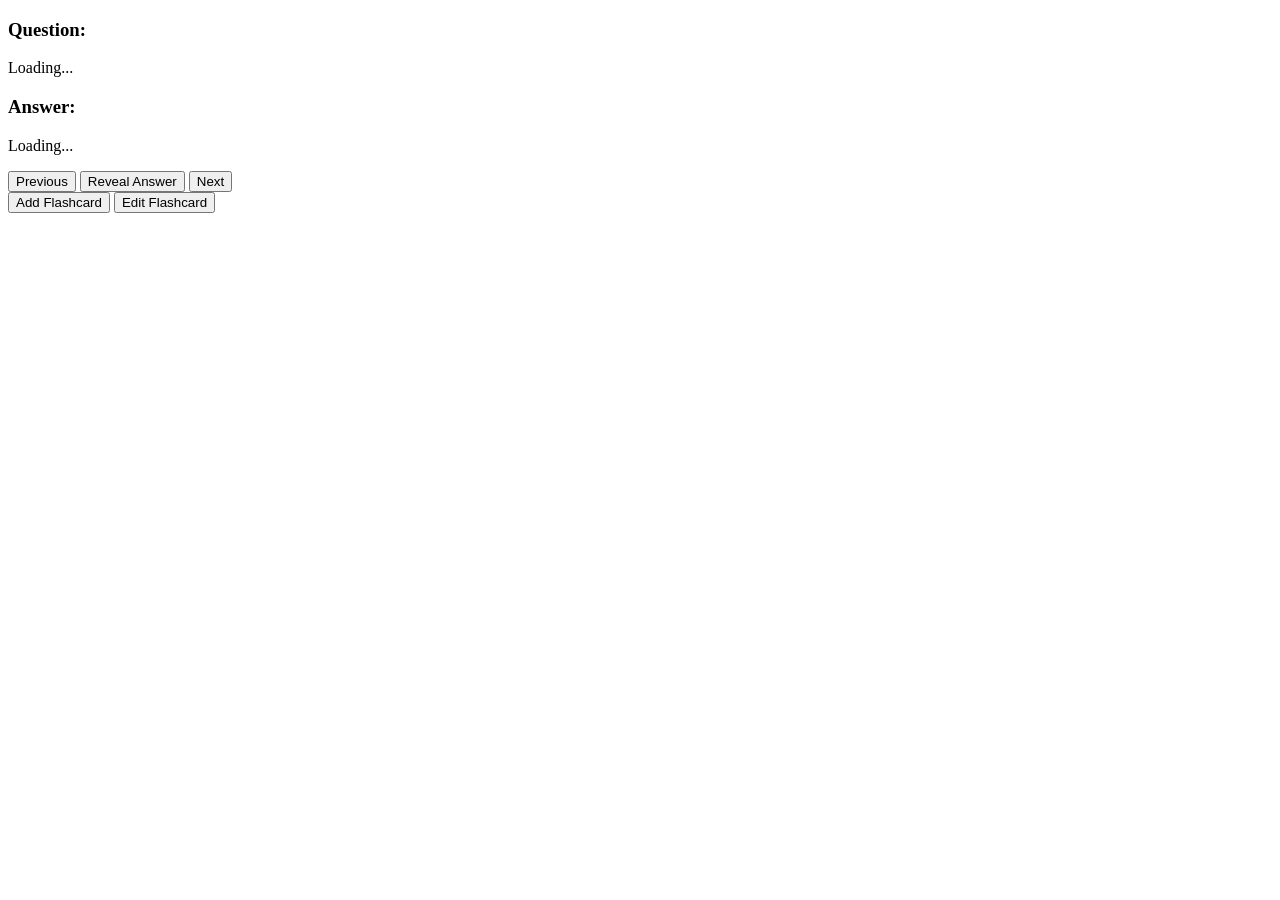
==== src/main/resources/templates/index.html @ a2af5543 "Add undo button to restore button state if user decides not to proceed with add or edit operation" ====
<!DOCTYPE html>
<html xmlns:th="http://www.thymeleaf.org" lang="en">
<head>
    <title>Flashcards</title>
    <link rel="stylesheet" type="text/css" href="/styles.css">
</head>
<body>
    <div class="container">
        <div class="flashcard">
            <h3>Question:</h3>
            <p id="question">Loading...</p>
            <h3>Answer:</h3>
            <p id="answer">Loading...</p>
        </div>
        <div id="navbuttoncontainer" class="navbuttoncontainer">
            <button onclick="prevFlashcard()">Previous</button>
            <button onclick="revealAnswer()">Reveal Answer</button>
            <button onclick="nextFlashcard()">Next</button>
        </div>
        <div class="buttoncontainer">
            <button id="addFlashcard" onclick="enableAddFlashcard()">Add Flashcard</button>
            <button id="editFlashcard" onclick="enableEditFlashcard()">Edit Flashcard</button>
            <button id="add" onclick="addFlashcard()" style="display: none;">Add</button>
            <button id="edit" onclick="editFlashcard()" style="display: none;">Edit</button>
            <button id="undo" onclick="undo()" style="display: none;">Undo</button>
        </div>
    </div>
    <script src="/flashcards.js"></script>
</body>


</html>
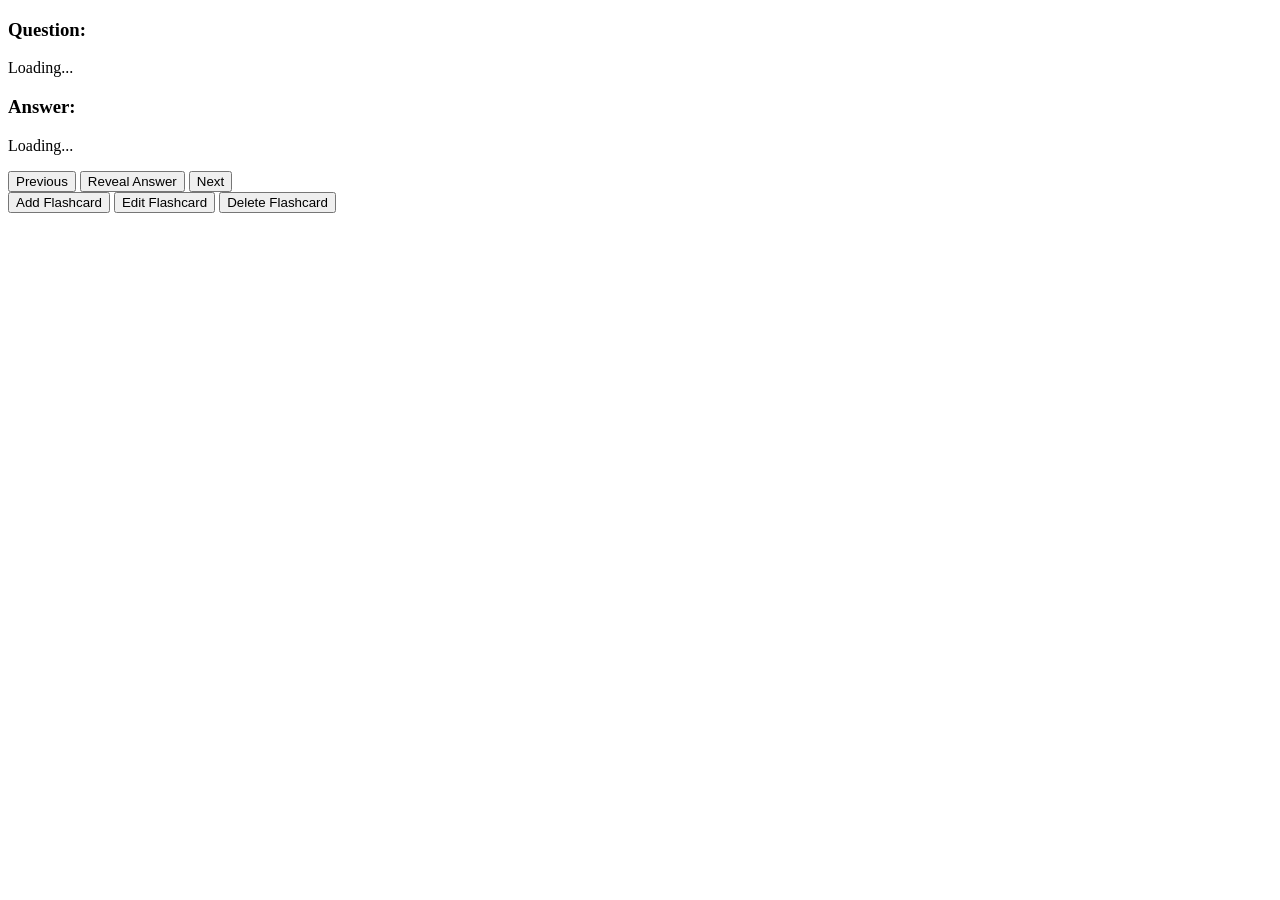
==== commit 7e1ef8be: "Handle delete from frontend" ====
--- a/src/main/resources/templates/index.html
+++ b/src/main/resources/templates/index.html
@@ -20,8 +20,10 @@
         <div class="buttoncontainer">
             <button id="addFlashcard" onclick="enableAddFlashcard()">Add Flashcard</button>
             <button id="editFlashcard" onclick="enableEditFlashcard()">Edit Flashcard</button>
+            <button id="deleteFlashcard" onclick="enableDeleteFlashcard()">Delete Flashcard</button>
             <button id="add" onclick="addFlashcard()" style="display: none;">Add</button>
             <button id="edit" onclick="editFlashcard()" style="display: none;">Edit</button>
+            <button id="delete" onclick="deleteFlashcard()" style="display: none;">Delete</button>
             <button id="undo" onclick="undo()" style="display: none;">Undo</button>
         </div>
     </div>
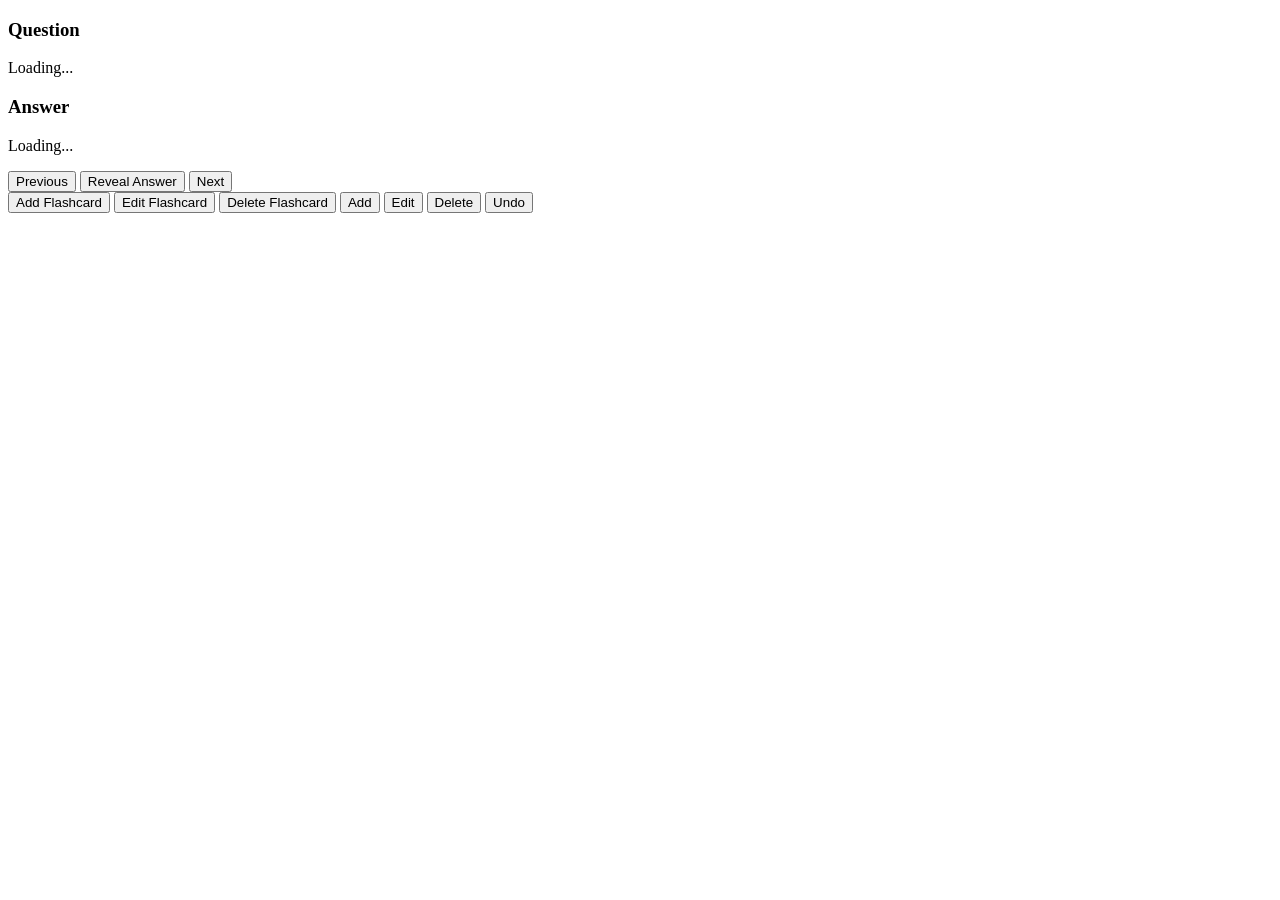
==== commit eb3c4828: "Frontend refactor: modules, event listeners, fix stored-XSS in card editing - Split fetch logic into" ====
--- a/src/main/resources/templates/index.html
+++ b/src/main/resources/templates/index.html
@@ -1,34 +1,34 @@
 <!DOCTYPE html>
 <html xmlns:th="http://www.thymeleaf.org" lang="en">
 <head>
+    <meta charset="UTF-8">
+    <meta name="viewport" content="width=device-width, initial-scale=1.0">
     <title>Flashcards</title>
     <link rel="stylesheet" type="text/css" href="/styles.css">
 </head>
 <body>
-    <div class="container">
-        <div class="flashcard">
-            <h3>Question:</h3>
+    <main class="container">
+        <section class="flashcard">
+            <h3>Question</h3>
             <p id="question">Loading...</p>
-            <h3>Answer:</h3>
-            <p id="answer">Loading...</p>
-        </div>
+            <h3>Answer</h3>
+            <p id="answer" class="hidden">Loading...</p>
+        </section>
         <div id="navbuttoncontainer" class="navbuttoncontainer">
-            <button onclick="prevFlashcard()">Previous</button>
-            <button onclick="revealAnswer()">Reveal Answer</button>
-            <button onclick="nextFlashcard()">Next</button>
+            <button id="prevButton" type="button">Previous</button>
+            <button id="revealButton" type="button">Reveal Answer</button>
+            <button id="nextButton" type="button">Next</button>
         </div>
         <div class="buttoncontainer">
-            <button id="addFlashcard" onclick="enableAddFlashcard()">Add Flashcard</button>
-            <button id="editFlashcard" onclick="enableEditFlashcard()">Edit Flashcard</button>
-            <button id="deleteFlashcard" onclick="enableDeleteFlashcard()">Delete Flashcard</button>
-            <button id="add" onclick="addFlashcard()" style="display: none;">Add</button>
-            <button id="edit" onclick="editFlashcard()" style="display: none;">Edit</button>
-            <button id="delete" onclick="deleteFlashcard()" style="display: none;">Delete</button>
-            <button id="undo" onclick="undo()" style="display: none;">Undo</button>
+            <button id="addFlashcard" type="button">Add Flashcard</button>
+            <button id="editFlashcard" type="button">Edit Flashcard</button>
+            <button id="deleteFlashcard" type="button">Delete Flashcard</button>
+            <button id="add" type="button" class="hidden">Add</button>
+            <button id="edit" type="button" class="hidden">Edit</button>
+            <button id="delete" type="button" class="hidden">Delete</button>
+            <button id="undo" type="button" class="hidden">Undo</button>
         </div>
-    </div>
-    <script src="/flashcards.js"></script>
+    </main>
+    <script type="module" src="/flashcards.js"></script>
 </body>
-
-
 </html>
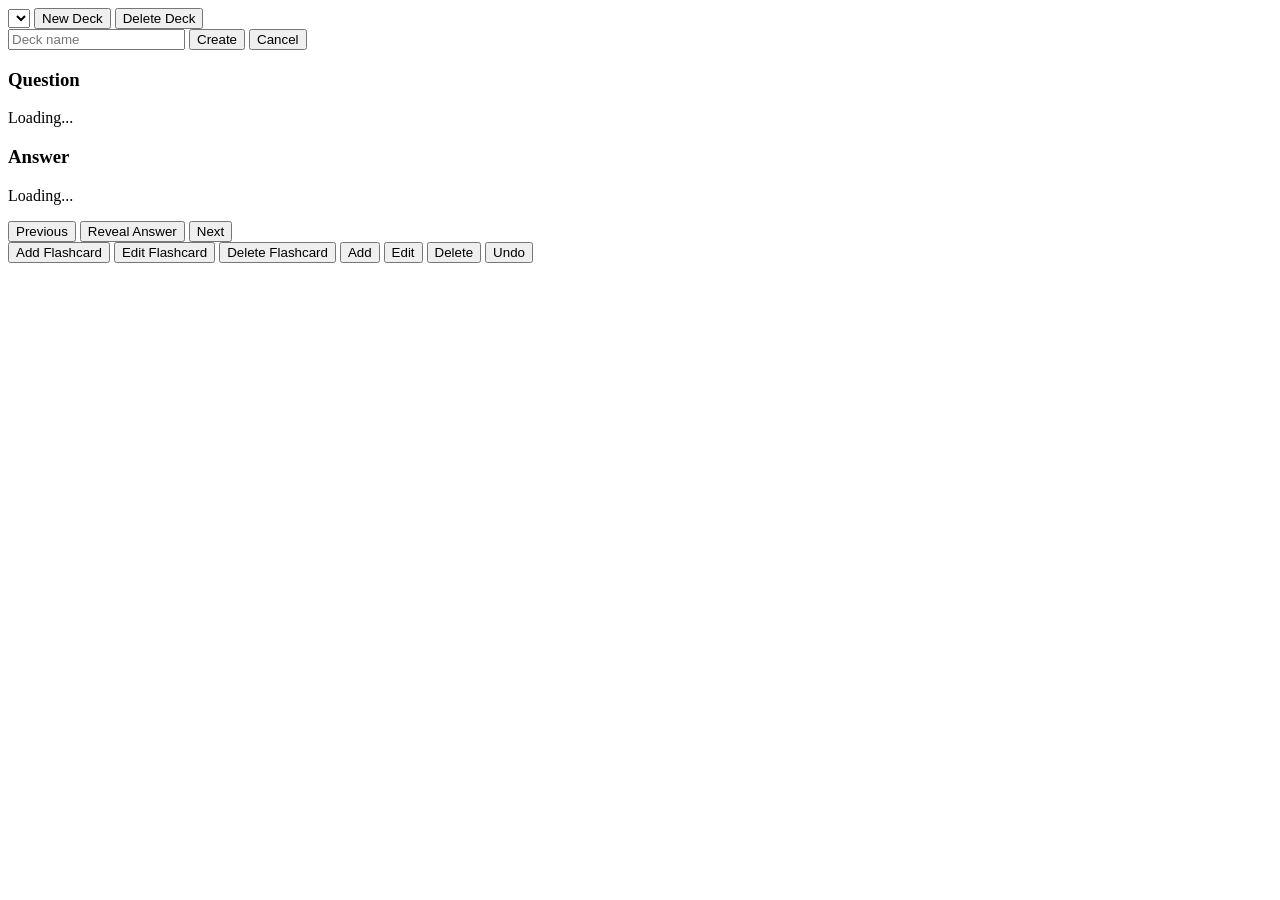
==== commit 872aa2aa: "Frontend: deck selection, creation, and deletion - api.js: fetchFlashcards/createFlashcard now take " ====
--- a/src/main/resources/templates/index.html
+++ b/src/main/resources/templates/index.html
@@ -8,6 +8,17 @@
 </head>
 <body>
     <main class="container">
+        <div class="deckbar">
+            <select id="deckSelect"></select>
+            <button id="newDeckButton" type="button">New Deck</button>
+            <button id="deleteDeckButton" type="button">Delete Deck</button>
+        </div>
+        <div id="newDeckForm" class="deckform hidden">
+            <input id="newDeckName" type="text" placeholder="Deck name" autocomplete="off">
+            <button id="createDeckButton" type="button">Create</button>
+            <button id="cancelDeckButton" type="button">Cancel</button>
+        </div>
+
         <section class="flashcard">
             <h3>Question</h3>
             <p id="question">Loading...</p>
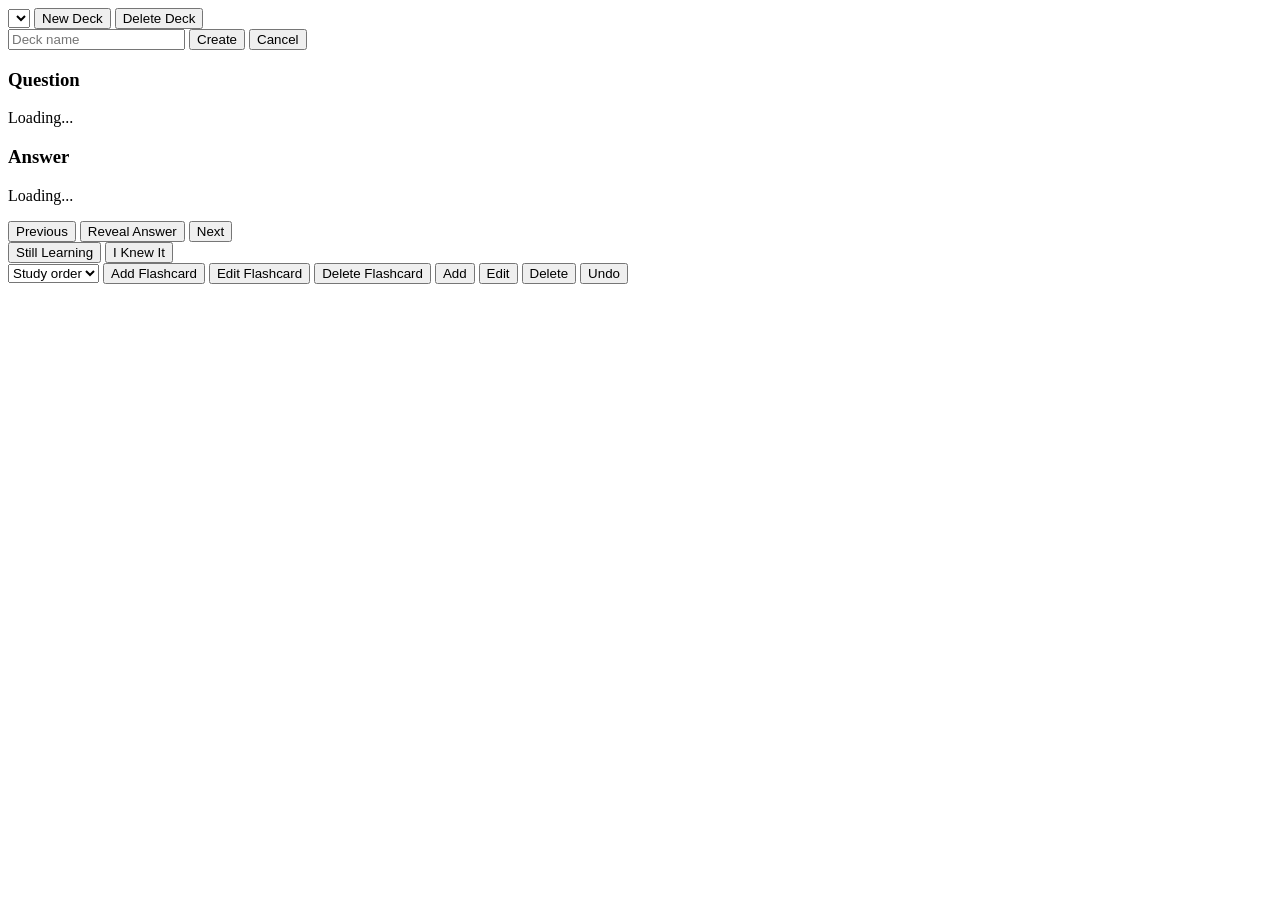
==== commit c971c521: "Frontend: know/don't-know review buttons, study order, progress indicator - api.js: fetchFlashcards " ====
--- a/src/main/resources/templates/index.html
+++ b/src/main/resources/templates/index.html
@@ -25,12 +25,22 @@
             <h3>Answer</h3>
             <p id="answer" class="hidden">Loading...</p>
         </section>
+        <p id="progress" class="progress"></p>
         <div id="navbuttoncontainer" class="navbuttoncontainer">
             <button id="prevButton" type="button">Previous</button>
             <button id="revealButton" type="button">Reveal Answer</button>
             <button id="nextButton" type="button">Next</button>
         </div>
+        <div id="reviewButtons" class="reviewbuttoncontainer hidden">
+            <button id="unknownButton" type="button">Still Learning</button>
+            <button id="knownButton" type="button">I Knew It</button>
+        </div>
         <div class="buttoncontainer">
+            <select id="orderSelect">
+                <option value="study">Study order</option>
+                <option value="shuffle">Shuffle</option>
+                <option value="natural">In order</option>
+            </select>
             <button id="addFlashcard" type="button">Add Flashcard</button>
             <button id="editFlashcard" type="button">Edit Flashcard</button>
             <button id="deleteFlashcard" type="button">Delete Flashcard</button>
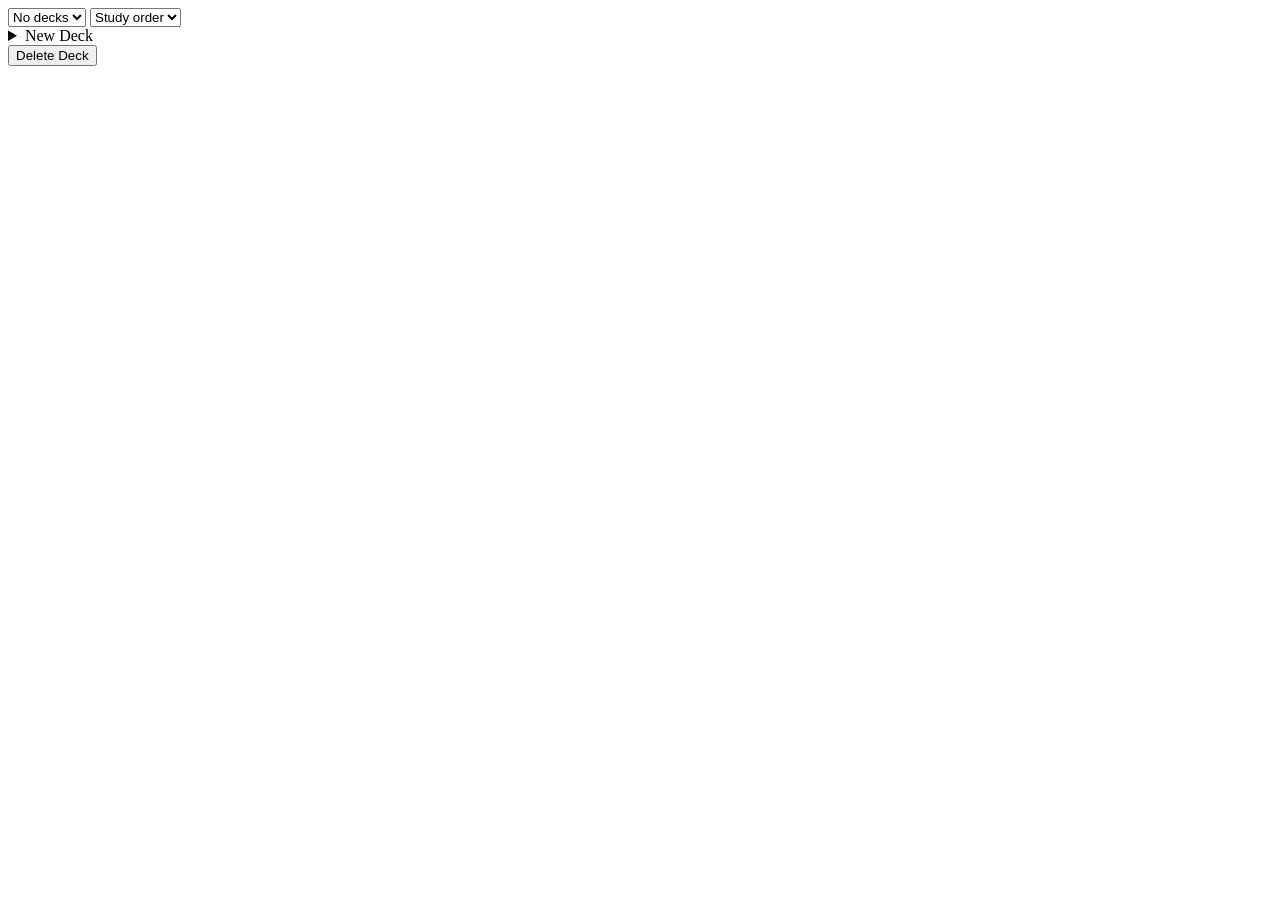
==== commit 1cd6b70c: "HTMX rewrite: server-rendered fragments instead of a JSON API + client JS Replaces the JSON REST API" ====
--- a/src/main/resources/templates/index.html
+++ b/src/main/resources/templates/index.html
@@ -5,51 +5,46 @@
     <meta name="viewport" content="width=device-width, initial-scale=1.0">
     <title>Flashcards</title>
     <link rel="stylesheet" type="text/css" href="/styles.css">
+    <script src="/vendor/htmx.min.js" defer></script>
 </head>
 <body>
     <main class="container">
         <div class="deckbar">
-            <select id="deckSelect"></select>
-            <button id="newDeckButton" type="button">New Deck</button>
-            <button id="deleteDeckButton" type="button">Delete Deck</button>
-        </div>
-        <div id="newDeckForm" class="deckform hidden">
-            <input id="newDeckName" type="text" placeholder="Deck name" autocomplete="off">
-            <button id="createDeckButton" type="button">Create</button>
-            <button id="cancelDeckButton" type="button">Cancel</button>
+            <form method="get" action="/flashcards" id="deckSwitchForm">
+                <select name="deckId" onchange="this.form.submit()" th:disabled="${#lists.isEmpty(decks)}">
+                    <option th:if="${#lists.isEmpty(decks)}" value="">No decks</option>
+                    <option th:each="d : ${decks}"
+                            th:value="${d.id}"
+                            th:selected="${d.id == selectedDeckId}"
+                            th:text="${d.name + ' (' + d.cardCount + ')'}"></option>
+                </select>
+                <select name="order" onchange="this.form.submit()" th:disabled="${#lists.isEmpty(decks)}">
+                    <option value="study" th:selected="${order == 'study'}">Study order</option>
+                    <option value="shuffle" th:selected="${order == 'shuffle'}">Shuffle</option>
+                    <option value="natural" th:selected="${order == 'natural'}">In order</option>
+                </select>
+            </form>
+
+            <details class="deck-details">
+                <summary>New Deck</summary>
+                <form method="post" action="/decks" class="deckform">
+                    <input type="hidden" name="deckId" th:value="${selectedDeckId}">
+                    <input type="hidden" name="order" th:value="${order}">
+                    <input type="text" name="name" placeholder="Deck name" autocomplete="off" required maxlength="200">
+                    <button type="submit">Create</button>
+                </form>
+                <p class="field-error" th:if="${deckError}" th:text="${deckError}"></p>
+            </details>
+
+            <form method="post" th:if="${!#lists.isEmpty(decks)}"
+                  th:attr="action=@{/decks/{id}/delete(id=${selectedDeckId})},
+                           onsubmit=|return confirm('Delete &quot;${selectedDeck.name}&quot; and all ${selectedDeck.cardCount} of its flashcards? This cannot be undone.')|">
+                <input type="hidden" name="order" th:value="${order}">
+                <button type="submit">Delete Deck</button>
+            </form>
         </div>
 
-        <section class="flashcard">
-            <h3>Question</h3>
-            <p id="question">Loading...</p>
-            <h3>Answer</h3>
-            <p id="answer" class="hidden">Loading...</p>
-        </section>
-        <p id="progress" class="progress"></p>
-        <div id="navbuttoncontainer" class="navbuttoncontainer">
-            <button id="prevButton" type="button">Previous</button>
-            <button id="revealButton" type="button">Reveal Answer</button>
-            <button id="nextButton" type="button">Next</button>
-        </div>
-        <div id="reviewButtons" class="reviewbuttoncontainer hidden">
-            <button id="unknownButton" type="button">Still Learning</button>
-            <button id="knownButton" type="button">I Knew It</button>
-        </div>
-        <div class="buttoncontainer">
-            <select id="orderSelect">
-                <option value="study">Study order</option>
-                <option value="shuffle">Shuffle</option>
-                <option value="natural">In order</option>
-            </select>
-            <button id="addFlashcard" type="button">Add Flashcard</button>
-            <button id="editFlashcard" type="button">Edit Flashcard</button>
-            <button id="deleteFlashcard" type="button">Delete Flashcard</button>
-            <button id="add" type="button" class="hidden">Add</button>
-            <button id="edit" type="button" class="hidden">Edit</button>
-            <button id="delete" type="button" class="hidden">Delete</button>
-            <button id="undo" type="button" class="hidden">Undo</button>
-        </div>
+        <div th:replace="~{fragments/study :: study}"></div>
     </main>
-    <script type="module" src="/flashcards.js"></script>
 </body>
 </html>
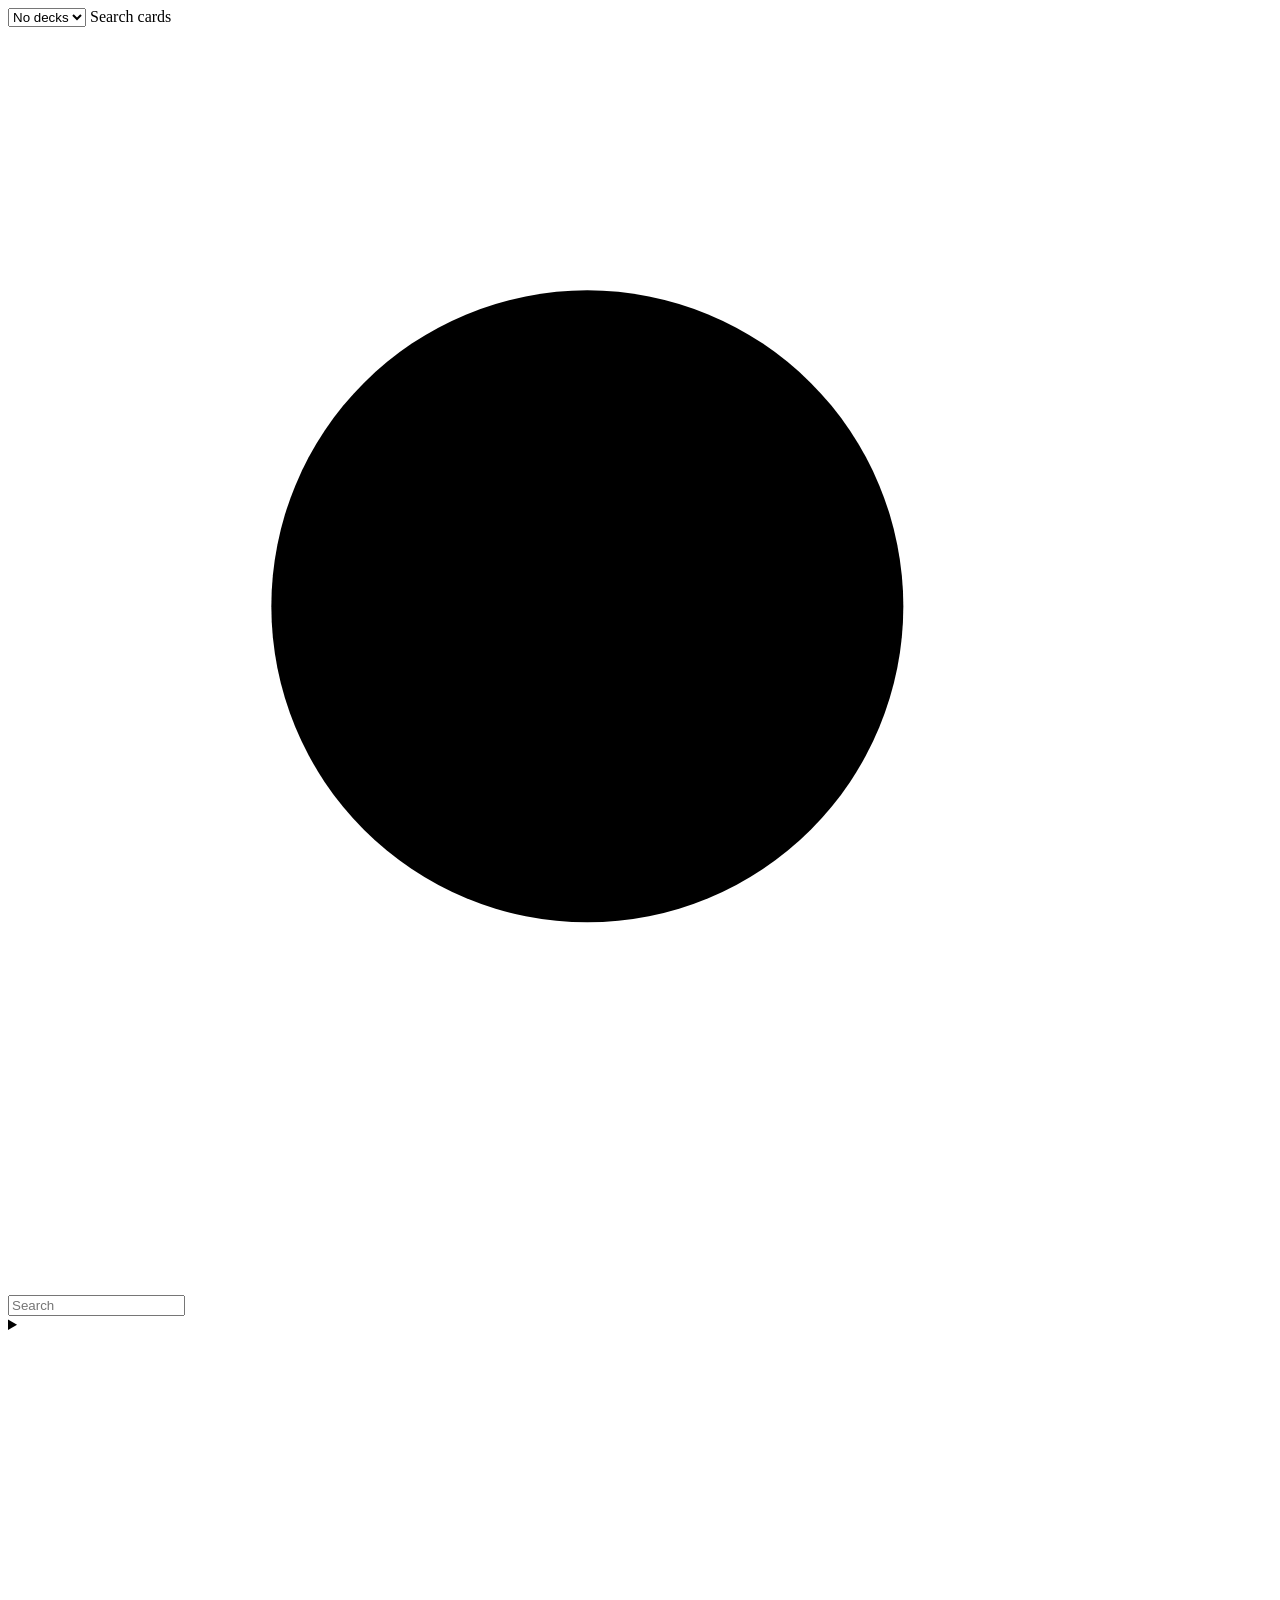
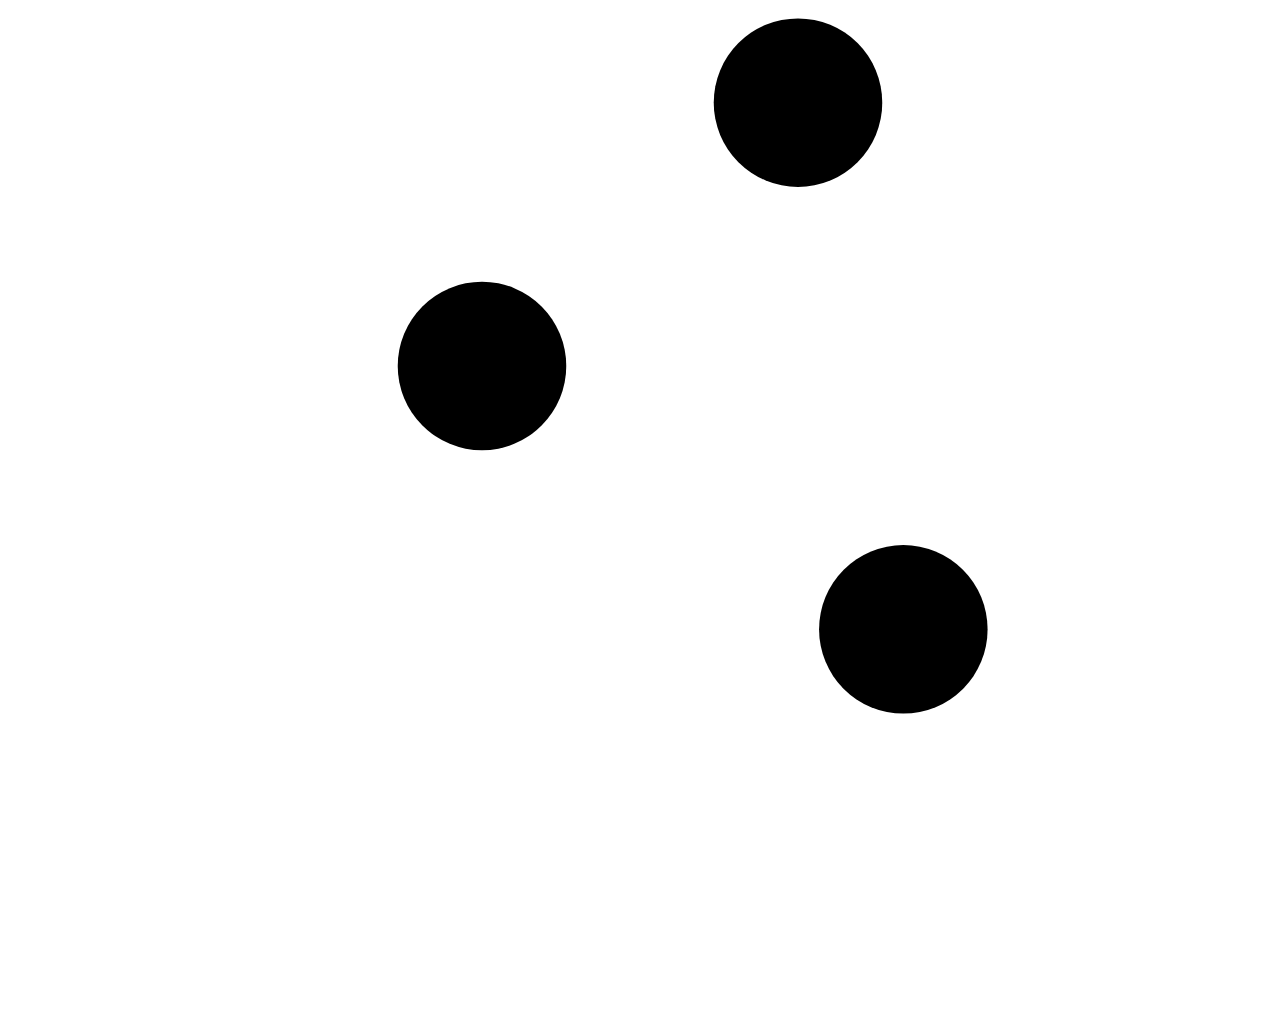
==== commit edb6ca9f: "Frontend redesign: search/filter UI, import/export, distraction-free layout Adding search and import" ====
--- a/src/main/resources/templates/index.html
+++ b/src/main/resources/templates/index.html
@@ -8,40 +8,100 @@
     <script src="/vendor/htmx.min.js" defer></script>
 </head>
 <body>
-    <main class="container">
-        <div class="deckbar">
-            <form method="get" action="/flashcards" id="deckSwitchForm">
-                <select name="deckId" onchange="this.form.submit()" th:disabled="${#lists.isEmpty(decks)}">
+    <main class="mx-auto flex min-h-screen max-w-md flex-col items-center gap-8 px-4 py-10 sm:py-16">
+        <div class="relative flex w-full items-center gap-2">
+            <form method="get" action="/flashcards" id="deckSwitchForm" class="flex flex-1 items-center gap-2">
+                <select name="deckId" onchange="this.form.submit()" th:disabled="${#lists.isEmpty(decks)}"
+                        class="quiet-select shrink-0">
                     <option th:if="${#lists.isEmpty(decks)}" value="">No decks</option>
                     <option th:each="d : ${decks}"
                             th:value="${d.id}"
                             th:selected="${d.id == selectedDeckId}"
                             th:text="${d.name + ' (' + d.cardCount + ')'}"></option>
                 </select>
-                <select name="order" onchange="this.form.submit()" th:disabled="${#lists.isEmpty(decks)}">
-                    <option value="study" th:selected="${order == 'study'}">Study order</option>
-                    <option value="shuffle" th:selected="${order == 'shuffle'}">Shuffle</option>
-                    <option value="natural" th:selected="${order == 'natural'}">In order</option>
-                </select>
+
+                <label class="relative flex-1">
+                    <span class="sr-only">Search cards</span>
+                    <svg class="icon pointer-events-none absolute left-2.5 top-1/2 h-4 w-4 -translate-y-1/2 text-muted" viewBox="0 0 24 24">
+                        <circle cx="11" cy="11" r="6"></circle>
+                        <path d="M20 20l-4.35-4.35"></path>
+                    </svg>
+                    <input type="search" name="search" placeholder="Search" autocomplete="off" th:value="${search}"
+                           th:disabled="${#lists.isEmpty(decks)}"
+                           class="quiet-input w-full pl-8"
+                           hx-get="/flashcards" hx-include="[name='deckId']"
+                           th:attr="hx-vals=|{&quot;order&quot;:&quot;${order}&quot;}|"
+                           hx-trigger="input changed delay:300ms, search" hx-target="#study" hx-swap="outerHTML">
+                </label>
+                <input type="hidden" name="order" th:value="${order}">
             </form>
 
-            <details class="deck-details">
-                <summary>New Deck</summary>
-                <form method="post" action="/decks" class="deckform">
-                    <input type="hidden" name="deckId" th:value="${selectedDeckId}">
-                    <input type="hidden" name="order" th:value="${order}">
-                    <input type="text" name="name" placeholder="Deck name" autocomplete="off" required maxlength="200">
-                    <button type="submit">Create</button>
-                </form>
-                <p class="field-error" th:if="${deckError}" th:text="${deckError}"></p>
+            <details class="manage-menu shrink-0">
+                <summary class="icon-btn" aria-label="Manage deck">
+                    <svg class="icon h-5 w-5" viewBox="0 0 24 24">
+                        <line x1="4" y1="7" x2="20" y2="7"></line>
+                        <circle cx="15" cy="7" r="1.6" fill="currentColor" stroke="none"></circle>
+                        <line x1="4" y1="12" x2="20" y2="12"></line>
+                        <circle cx="9" cy="12" r="1.6" fill="currentColor" stroke="none"></circle>
+                        <line x1="4" y1="17" x2="20" y2="17"></line>
+                        <circle cx="17" cy="17" r="1.6" fill="currentColor" stroke="none"></circle>
+                    </svg>
+                </summary>
+                <div class="manage-panel">
+                    <form method="get" action="/flashcards" class="flex items-center justify-between gap-2">
+                        <label class="text-sm text-muted">Order</label>
+                        <select name="order" onchange="this.form.submit()" class="quiet-select">
+                            <option value="study" th:selected="${order == 'study'}">Study order</option>
+                            <option value="shuffle" th:selected="${order == 'shuffle'}">Shuffle</option>
+                            <option value="natural" th:selected="${order == 'natural'}">In order</option>
+                        </select>
+                        <input type="hidden" name="deckId" th:value="${selectedDeckId}">
+                        <input type="hidden" name="search" th:value="${search}">
+                    </form>
+
+                    <hr class="quiet-divider">
+
+                    <details>
+                        <summary class="quiet-link">New deck</summary>
+                        <form method="post" action="/decks" class="mt-2 flex gap-2">
+                            <input type="hidden" name="deckId" th:value="${selectedDeckId}">
+                            <input type="hidden" name="order" th:value="${order}">
+                            <input type="text" name="name" placeholder="Deck name" autocomplete="off" required maxlength="200"
+                                   class="quiet-input min-w-0 flex-1">
+                            <button type="submit" class="btn btn-primary btn-sm">Create</button>
+                        </form>
+                        <p class="mt-1 text-sm text-danger" th:if="${deckError}" th:text="${deckError}"></p>
+                    </details>
+
+                    <div th:if="${!#lists.isEmpty(decks)}" class="contents">
+                        <hr class="quiet-divider">
+
+                        <a class="quiet-link" th:href="@{/decks/{id}/export(id=${selectedDeckId})}">Export deck</a>
+
+                        <details>
+                            <summary class="quiet-link">Import cards</summary>
+                            <form method="post" th:attr="action=@{/decks/{id}/import(id=${selectedDeckId})}"
+                                  enctype="multipart/form-data" class="mt-2 flex flex-wrap gap-2">
+                                <input type="hidden" name="order" th:value="${order}">
+                                <input type="file" name="file" accept=".txt,.tsv,.csv" required
+                                       class="quiet-input min-w-0 flex-1 text-xs">
+                                <button type="submit" class="btn btn-primary btn-sm">Import</button>
+                            </form>
+                            <p class="mt-1 text-xs text-muted">Tab-separated question/answer text, same as Anki's plain-text export.</p>
+                        </details>
+                        <p class="text-sm text-success" th:if="${importMessage}" th:text="${importMessage}"></p>
+
+                        <hr class="quiet-divider">
+
+                        <form method="post"
+                              th:attr="action=@{/decks/{id}/delete(id=${selectedDeckId})},
+                                       onsubmit=|return confirm('Delete &quot;${selectedDeck.name}&quot; and all ${selectedDeck.cardCount} of its flashcards? This cannot be undone.')|">
+                            <input type="hidden" name="order" th:value="${order}">
+                            <button type="submit" class="quiet-link text-danger">Delete deck</button>
+                        </form>
+                    </div>
+                </div>
             </details>
-
-            <form method="post" th:if="${!#lists.isEmpty(decks)}"
-                  th:attr="action=@{/decks/{id}/delete(id=${selectedDeckId})},
-                           onsubmit=|return confirm('Delete &quot;${selectedDeck.name}&quot; and all ${selectedDeck.cardCount} of its flashcards? This cannot be undone.')|">
-                <input type="hidden" name="order" th:value="${order}">
-                <button type="submit">Delete Deck</button>
-            </form>
         </div>
 
         <div th:replace="~{fragments/study :: study}"></div>
